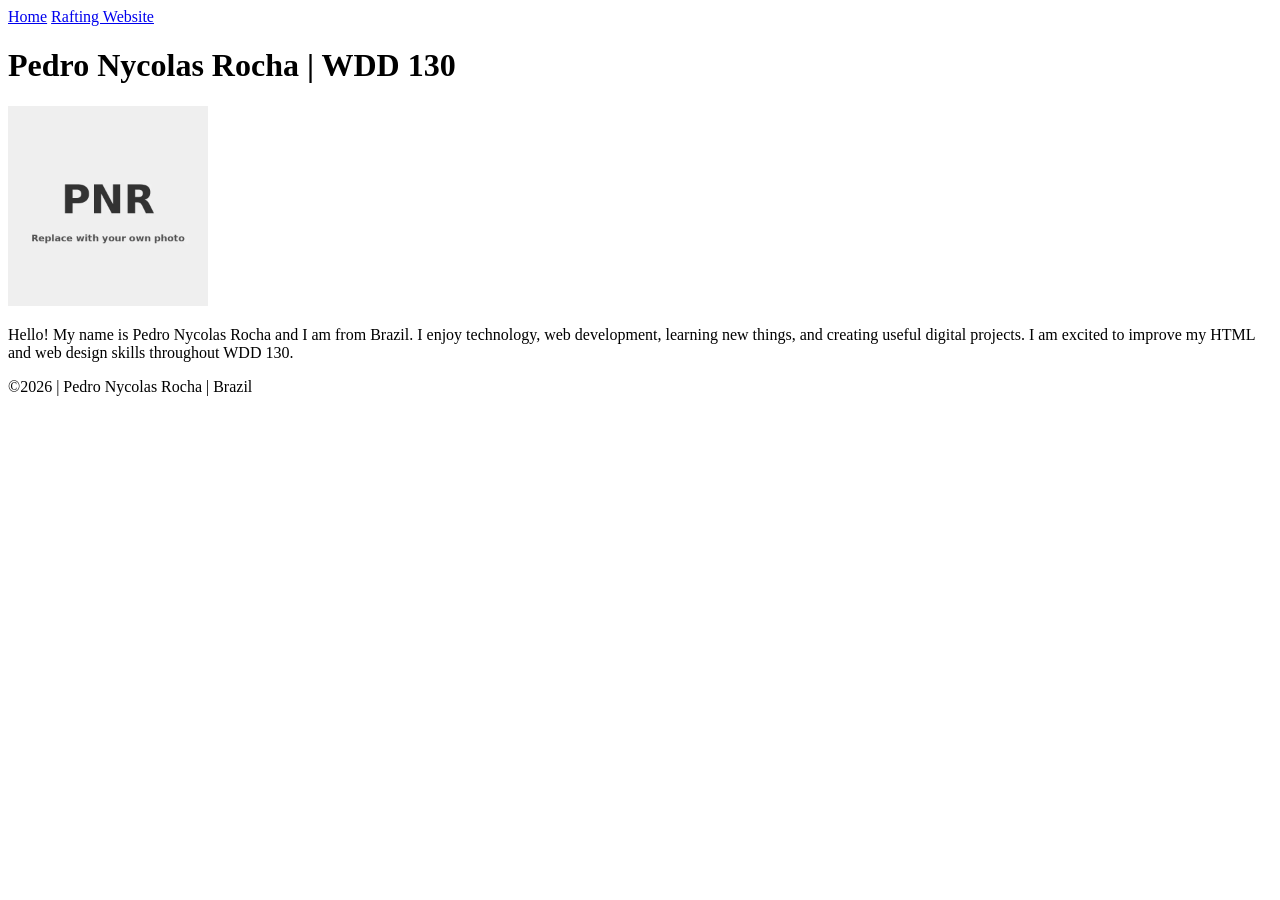
==== index.html @ b9405144 "commit" ====
<!DOCTYPE html>
<html lang="en-US">
  <head>
    <meta charset="utf-8">
    <meta name="viewport" content="width=device-width, initial-scale=1.0">
    <title>Pedro Nycolas Rocha | WDD 130</title>
  </head>
  <body>
    <header>
      <nav>
        <a href="#">Home</a>
        <a href="wwr/">Rafting Website</a>
      </nav>
    </header>

    <main>
      <h1>Pedro Nycolas Rocha | WDD 130</h1>
      <img
        src="images/profile.webp"
        alt="Hello, my name is Pedro Nycolas Rocha"
        width="200"
      >
      <p>
        Hello! My name is Pedro Nycolas Rocha and I am from Brazil.
        I enjoy technology, web development, learning new things, and creating
        useful digital projects. I am excited to improve my HTML and web design
        skills throughout WDD 130.
      </p>
    </main>

    <footer>
      <p>&copy;2026 | Pedro Nycolas Rocha | Brazil</p>
    </footer>
  </body>
</html>
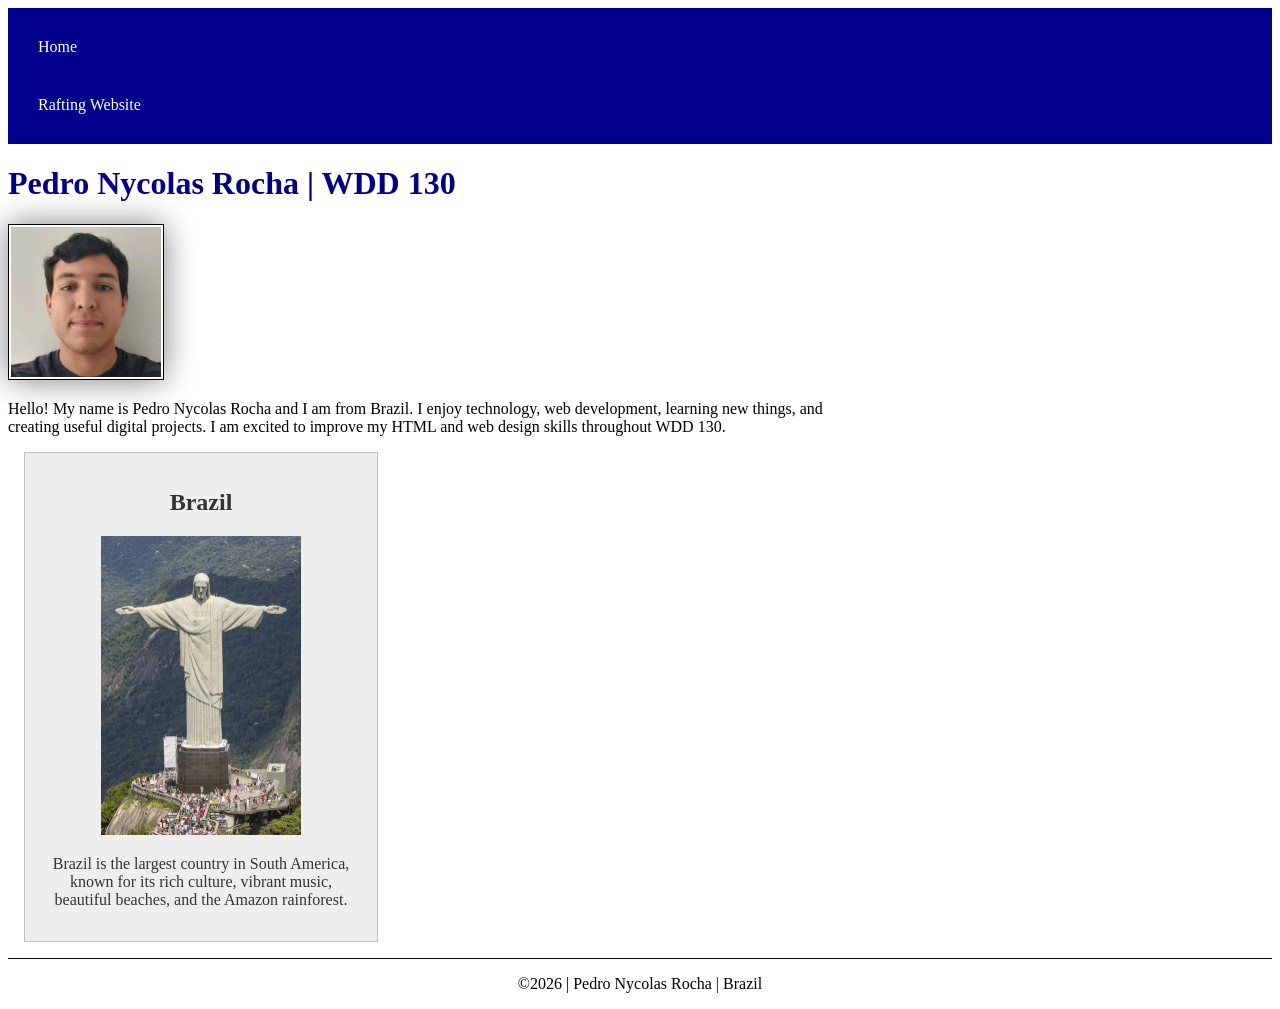
==== commit d3ccc3c0: "Complete W02 Home Page Enhancement assignment" ====
--- a/index.html
+++ b/index.html
@@ -4,6 +4,9 @@
     <meta charset="utf-8">
     <meta name="viewport" content="width=device-width, initial-scale=1.0">
     <title>Pedro Nycolas Rocha | WDD 130</title>
+    <meta name="description" content="WDD 130 Home Page for Pedro Nycolas Rocha featuring web development fundamentals, personal projects, and information about Brazil.">
+    <meta name="author" content="Pedro Nycolas Rocha">
+    <link rel="stylesheet" href="styles/styles.css">
   </head>
   <body>
     <header>
@@ -12,7 +15,6 @@
         <a href="wwr/">Rafting Website</a>
       </nav>
     </header>
-
     <main>
       <h1>Pedro Nycolas Rocha | WDD 130</h1>
       <img
@@ -27,7 +29,14 @@
         skills throughout WDD 130.
       </p>
     </main>
-
+    <aside>
+      <h2>Brazil</h2>
+      <img src="images/brazil.webp" alt="Landscape of Brazil featuring Christ the Redeemer in Rio de Janeiro">
+      <p>
+        Brazil is the largest country in South America, known for its rich culture,
+        vibrant music, beautiful beaches, and the Amazon rainforest.
+      </p>
+    </aside>
     <footer>
       <p>&copy;2026 | Pedro Nycolas Rocha | Brazil</p>
     </footer>
--- a/styles/styles.css
+++ b/styles/styles.css
@@ -0,0 +1,52 @@
+nav {
+  background-color: darkblue;
+  padding: 10px;
+}
+
+nav a {
+  color: white;
+  display: block;
+  padding: 20px;
+  text-decoration: none;
+}
+
+h1 {
+  color: darkblue;
+}
+
+main {
+  max-width: 840px;
+}
+
+main img {
+  width: 150px;
+  height: auto;
+  border: 1px solid black;
+  padding: 2px;
+  box-shadow: 0 0 30px gray;
+}
+
+aside {
+  width: 20rem;
+  margin: 1rem;
+  border: 1px solid rgb(0 0 0 / 0.2);
+  padding: 1rem;
+  background-color: #eee;
+  color: #333;
+  text-align: center;
+}
+
+aside img {
+  width: 200px;
+  height: auto;
+}
+
+p {
+  padding: 0;
+}
+
+footer {
+  margin-top: 15px;
+  border-top: 1px solid #000;
+  text-align: center;
+}
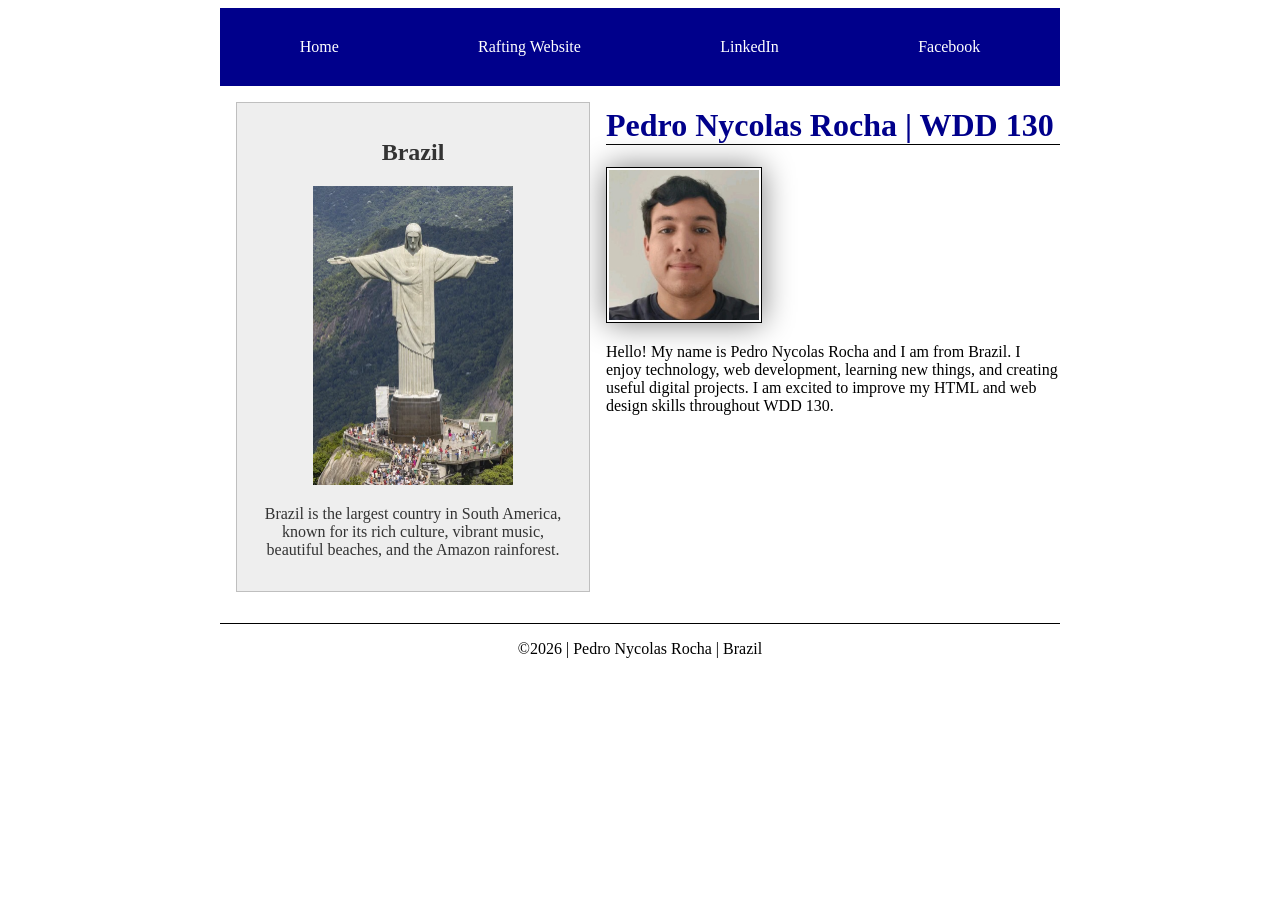
==== commit f2f005be: "Complete W04 Home Page Layout Enhancements activity" ====
--- a/index.html
+++ b/index.html
@@ -13,30 +13,34 @@
       <nav>
         <a href="#">Home</a>
         <a href="wwr/">Rafting Website</a>
+        <a href="https://linkedin.com">LinkedIn</a>
+        <a href="https://facebook.com">Facebook</a>
       </nav>
     </header>
-    <main>
-      <h1>Pedro Nycolas Rocha | WDD 130</h1>
-      <img
-        src="images/profile.webp"
-        alt="Hello, my name is Pedro Nycolas Rocha"
-        width="200"
-      >
-      <p>
-        Hello! My name is Pedro Nycolas Rocha and I am from Brazil.
-        I enjoy technology, web development, learning new things, and creating
-        useful digital projects. I am excited to improve my HTML and web design
-        skills throughout WDD 130.
-      </p>
-    </main>
-    <aside>
-      <h2>Brazil</h2>
-      <img src="images/brazil.webp" alt="Landscape of Brazil featuring Christ the Redeemer in Rio de Janeiro">
-      <p>
-        Brazil is the largest country in South America, known for its rich culture,
-        vibrant music, beautiful beaches, and the Amazon rainforest.
-      </p>
-    </aside>
+    <div class="grid">
+      <main>
+        <h1>Pedro Nycolas Rocha | WDD 130</h1>
+        <img
+          src="images/profile.webp"
+          alt="Hello, my name is Pedro Nycolas Rocha"
+          width="200"
+        >
+        <p>
+          Hello! My name is Pedro Nycolas Rocha and I am from Brazil.
+          I enjoy technology, web development, learning new things, and creating
+          useful digital projects. I am excited to improve my HTML and web design
+          skills throughout WDD 130.
+        </p>
+      </main>
+      <aside>
+        <h2>Brazil</h2>
+        <img src="images/brazil.webp" alt="Landscape of Brazil featuring Christ the Redeemer in Rio de Janeiro">
+        <p>
+          Brazil is the largest country in South America, known for its rich culture,
+          vibrant music, beautiful beaches, and the Amazon rainforest.
+        </p>
+      </aside>
+    </div>
     <footer>
       <p>&copy;2026 | Pedro Nycolas Rocha | Brazil</p>
     </footer>
--- a/styles/styles.css
+++ b/styles/styles.css
@@ -1,6 +1,14 @@
+header, .grid, footer {
+  max-width: 840px;
+  margin: 0 auto;
+}
+
 nav {
   background-color: darkblue;
   padding: 10px;
+  display: flex;
+  justify-content: space-around;
+  align-items: center;
 }
 
 nav a {
@@ -12,10 +20,15 @@
 
 h1 {
   color: darkblue;
+  border-bottom: 1px solid #000;
+}
+
+.grid {
+  display: grid;
 }
 
 main {
-  max-width: 840px;
+  grid-column: 2;
 }
 
 main img {
@@ -34,6 +47,8 @@
   background-color: #eee;
   color: #333;
   text-align: center;
+  grid-column: 1;
+  grid-row: 1;
 }
 
 aside img {
